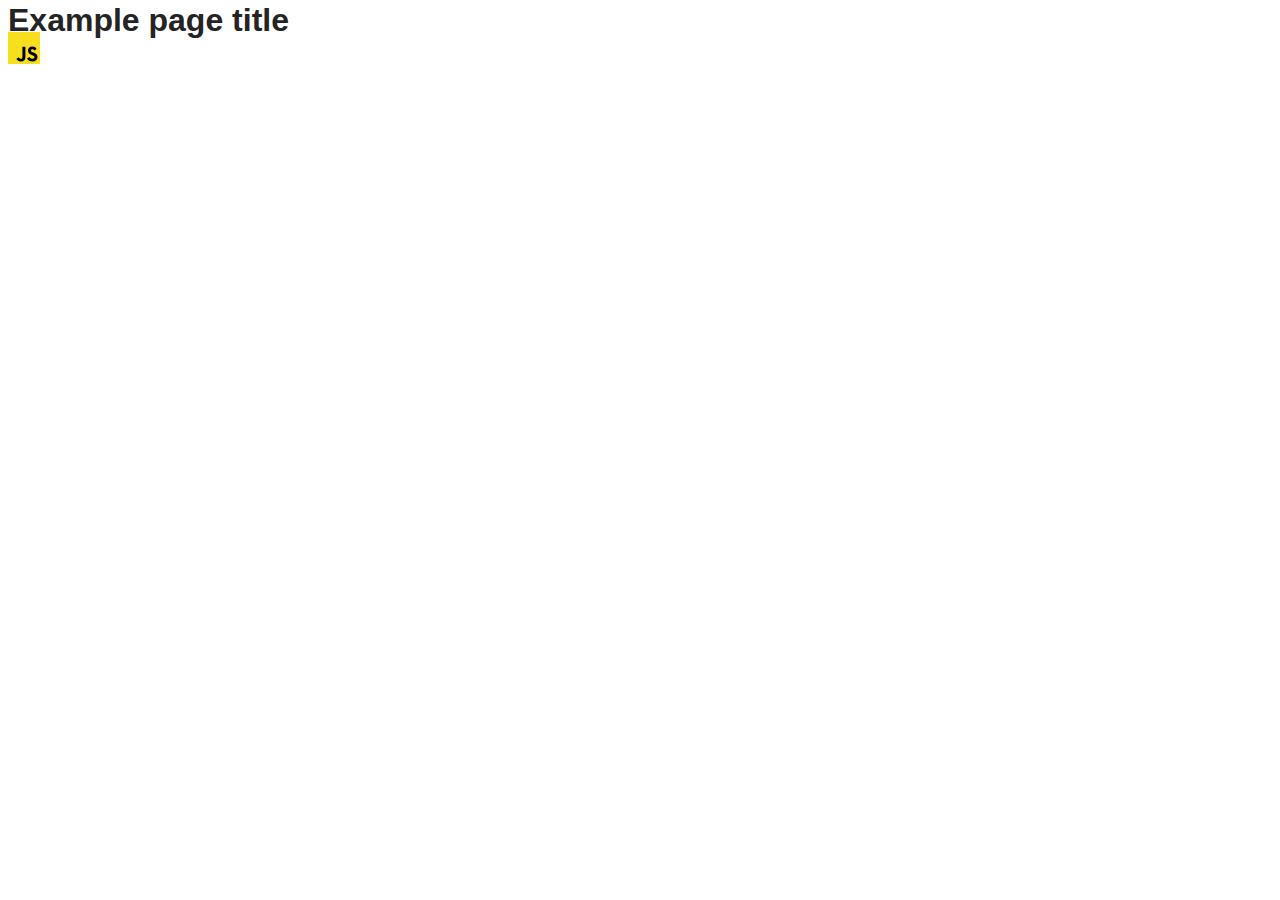
==== src/index.html @ d8bb0817 "Initial commit" ====
<!DOCTYPE html>
<html lang="en">
  <head>
    <meta charset="UTF-8" />
    <link rel="icon" type="image/svg+xml" href="/favicon.svg" />
    <meta name="viewport" content="width=device-width, initial-scale=1.0" />
    <title>Vanilla App Template</title>
    <link rel="stylesheet" href="./css/styles.css" />
  </head>
  <body>
    <load ="partials/header.html" />

    <section>
      <h1>Example page title</h1>
      <!-- Path to images as from index.html file -->
      <img src="./img/javascript.svg" alt="" />
    </section>

    <!-- Loads the specified .html file -->
    <load ="partials/vite-promo.html" />

    <script type="module" src="./main.js"></script>
  </body>
</html>
---- src/css/styles.css ----
/**
  |============================
  | include css partials with
  | default @import url()
  |============================
*/
@import url('./reset.css');
@import url('./vite-promo.css');
@import url('./header.css');

:root {
  font-family: Inter, Avenir, Helvetica, Arial, sans-serif;
  font-size: 16px;
  line-height: 24px;
  font-weight: 400;

  color: #242424;
  background-color: rgba(255, 255, 255, 0.87);

  font-synthesis: none;
  text-rendering: optimizeLegibility;
  -webkit-font-smoothing: antialiased;
  -moz-osx-font-smoothing: grayscale;
  -webkit-text-size-adjust: 100%;
}
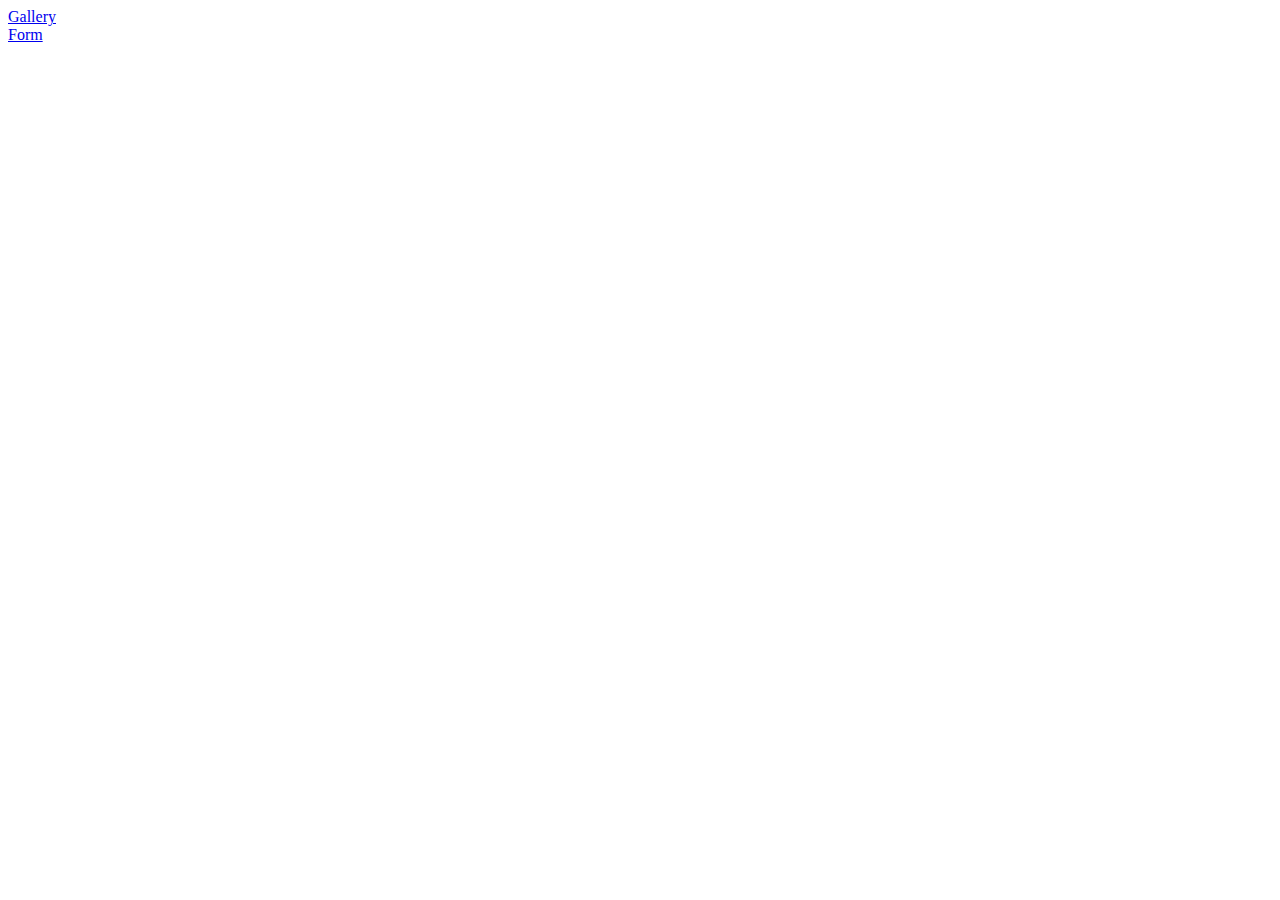
==== commit d122a8bb: "test" ====
--- a/src/index.html
+++ b/src/index.html
@@ -4,21 +4,11 @@
     <meta charset="UTF-8" />
     <link rel="icon" type="image/svg+xml" href="/favicon.svg" />
     <meta name="viewport" content="width=device-width, initial-scale=1.0" />
-    <title>Vanilla App Template</title>
-    <link rel="stylesheet" href="./css/styles.css" />
+    <title>js-hw-09</title>
+    <link rel="stylesheet" href="../css/styles.css" />
   </head>
   <body>
-    <load ="partials/header.html" />
-
-    <section>
-      <h1>Example page title</h1>
-      <!-- Path to images as from index.html file -->
-      <img src="./img/javascript.svg" alt="" />
-    </section>
-
-    <!-- Loads the specified .html file -->
-    <load ="partials/vite-promo.html" />
-
-    <script type="module" src="./main.js"></script>
+    <a style="display: block" href="../public/1-gallery.html">Gallery</a>
+    <a href="../public/2-form.html">Form</a>
   </body>
 </html>
